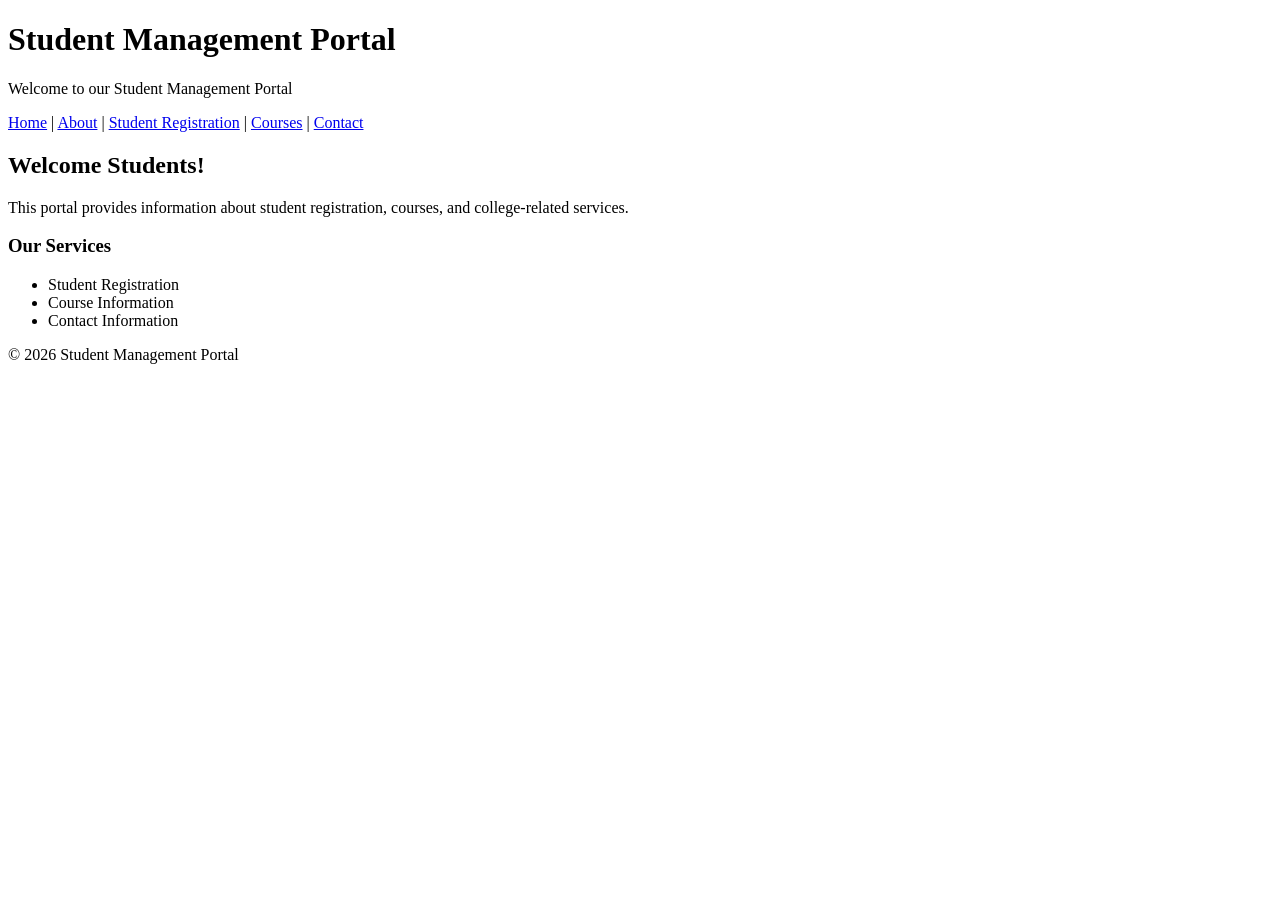
==== index.html @ 80490015 "Create home page." ====
<!DOCTYPE html>
<html lang="en">
<head>
    <meta charset="UTF-8">
    <meta name="viewport" content="width=device-width, initial-scale=1.0">
    <title>Student Management Portal</title>
</head>
<body>
    <header>
        <h1>Student Management Portal</h1>
        <p>Welcome to our Student Management Portal</p>
    </header>

    <nav>
        <a href="index.html">Home</a> |
        <a href="about.html">About</a> |
        <a href="registration.html">Student Registration</a> |
        <a href="courses.html">Courses</a> |
        <a href="contact.html">Contact</a>
    </nav>

    <main>
        <h2>Welcome Students!</h2>
        <p>This portal provides information about student registration,
        courses, and college-related services.</p>

        <h3>Our Services</h3>
        <ul>
            <li>Student Registration</li>
            <li>Course Information</li>
            <li>Contact Information</li>
        </ul>
    </main>

    <footer>
        <p>&copy; 2026 Student Management Portal</p>
    </footer>
</body>
</html>
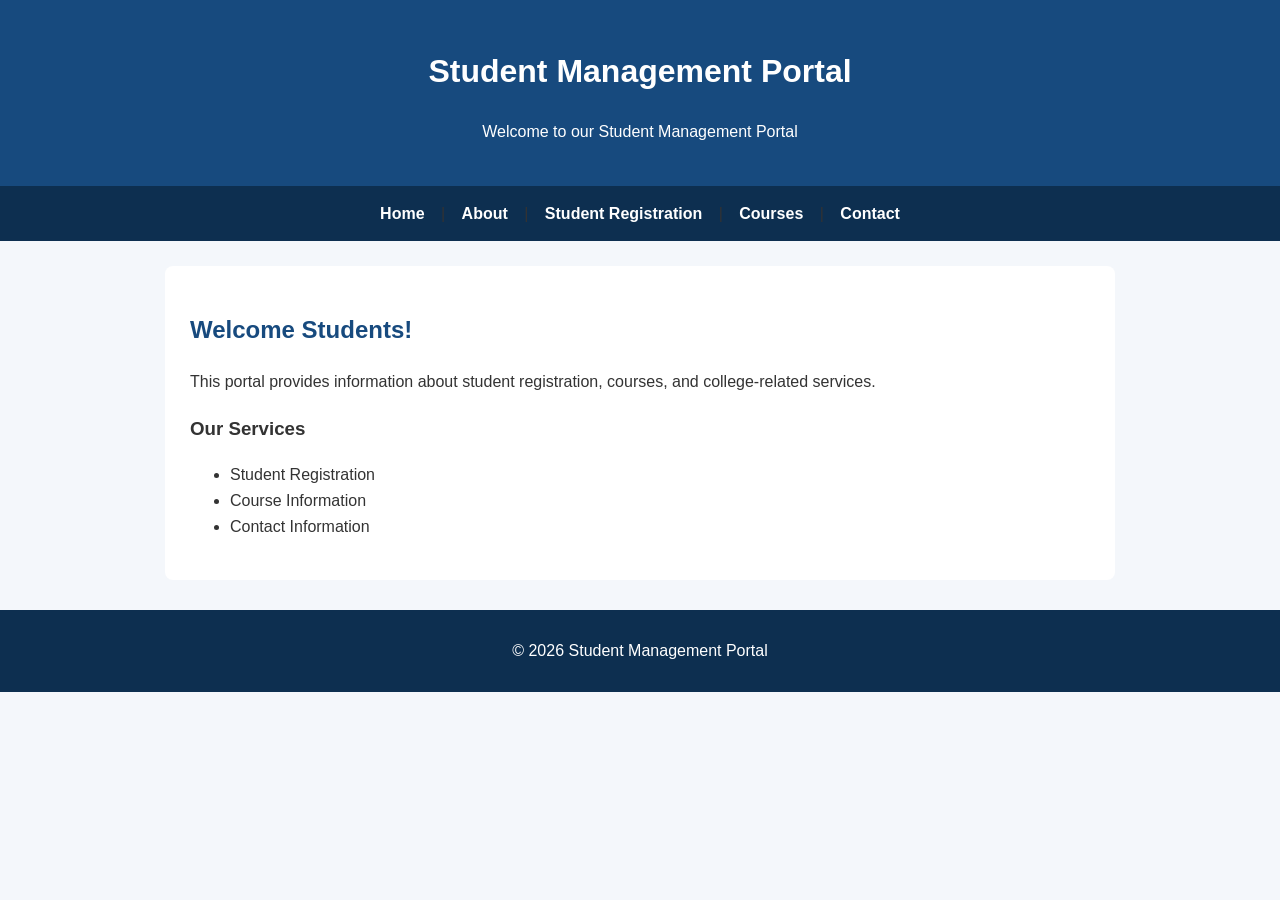
==== commit a18989a4: "Add responsive CSS styling" ====
--- a/index.html
+++ b/index.html
@@ -4,6 +4,7 @@
     <meta charset="UTF-8">
     <meta name="viewport" content="width=device-width, initial-scale=1.0">
     <title>Student Management Portal</title>
+    <link rel="stylesheet" href="style.css">
 </head>
 <body>
     <header>
--- a/style.css
+++ b/style.css
@@ -0,0 +1,114 @@
+
+/* General page styling */
+body {
+    font-family: Arial, sans-serif;
+    margin: 0;
+    background-color: #f4f7fb;
+    color: #333333;
+    line-height: 1.6;
+}
+
+/* Header */
+header {
+    background-color: #174a7e;
+    color: white;
+    text-align: center;
+    padding: 25px;
+}
+
+/* Navigation */
+nav {
+    background-color: #0d2f50;
+    text-align: center;
+    padding: 15px;
+}
+
+nav a {
+    color: white;
+    text-decoration: none;
+    margin: 0 12px;
+    font-weight: bold;
+}
+
+nav a:hover {
+    color: #ffd166;
+    text-decoration: underline;
+}
+
+/* Main content */
+main {
+    max-width: 900px;
+    margin: 25px auto;
+    padding: 25px;
+    background-color: white;
+    border-radius: 8px;
+}
+
+/* Headings */
+h2 {
+    color: #174a7e;
+}
+
+/* Forms */
+input,
+select,
+textarea {
+    padding: 10px;
+    margin-top: 5px;
+    border: 1px solid #bbbbbb;
+    border-radius: 4px;
+    max-width: 100%;
+}
+
+button {
+    background-color: #174a7e;
+    color: white;
+    padding: 10px 18px;
+    border: none;
+    border-radius: 4px;
+    cursor: pointer;
+}
+
+button:hover {
+    background-color: #0d2f50;
+}
+
+/* Course table */
+table {
+    width: 100%;
+    border-collapse: collapse;
+}
+
+th,
+td {
+    padding: 12px;
+    text-align: left;
+    border: 1px solid #cccccc;
+}
+
+th {
+    background-color: #174a7e;
+    color: white;
+}
+
+/* Footer */
+footer {
+    background-color: #0d2f50;
+    color: white;
+    text-align: center;
+    padding: 12px;
+    margin-top: 30px;
+}
+
+/* Small screens */
+@media (max-width: 600px) {
+    nav a {
+        display: inline-block;
+        margin: 5px;
+    }
+
+    main {
+        margin: 12px;
+        padding: 15px;
+    }
+}
